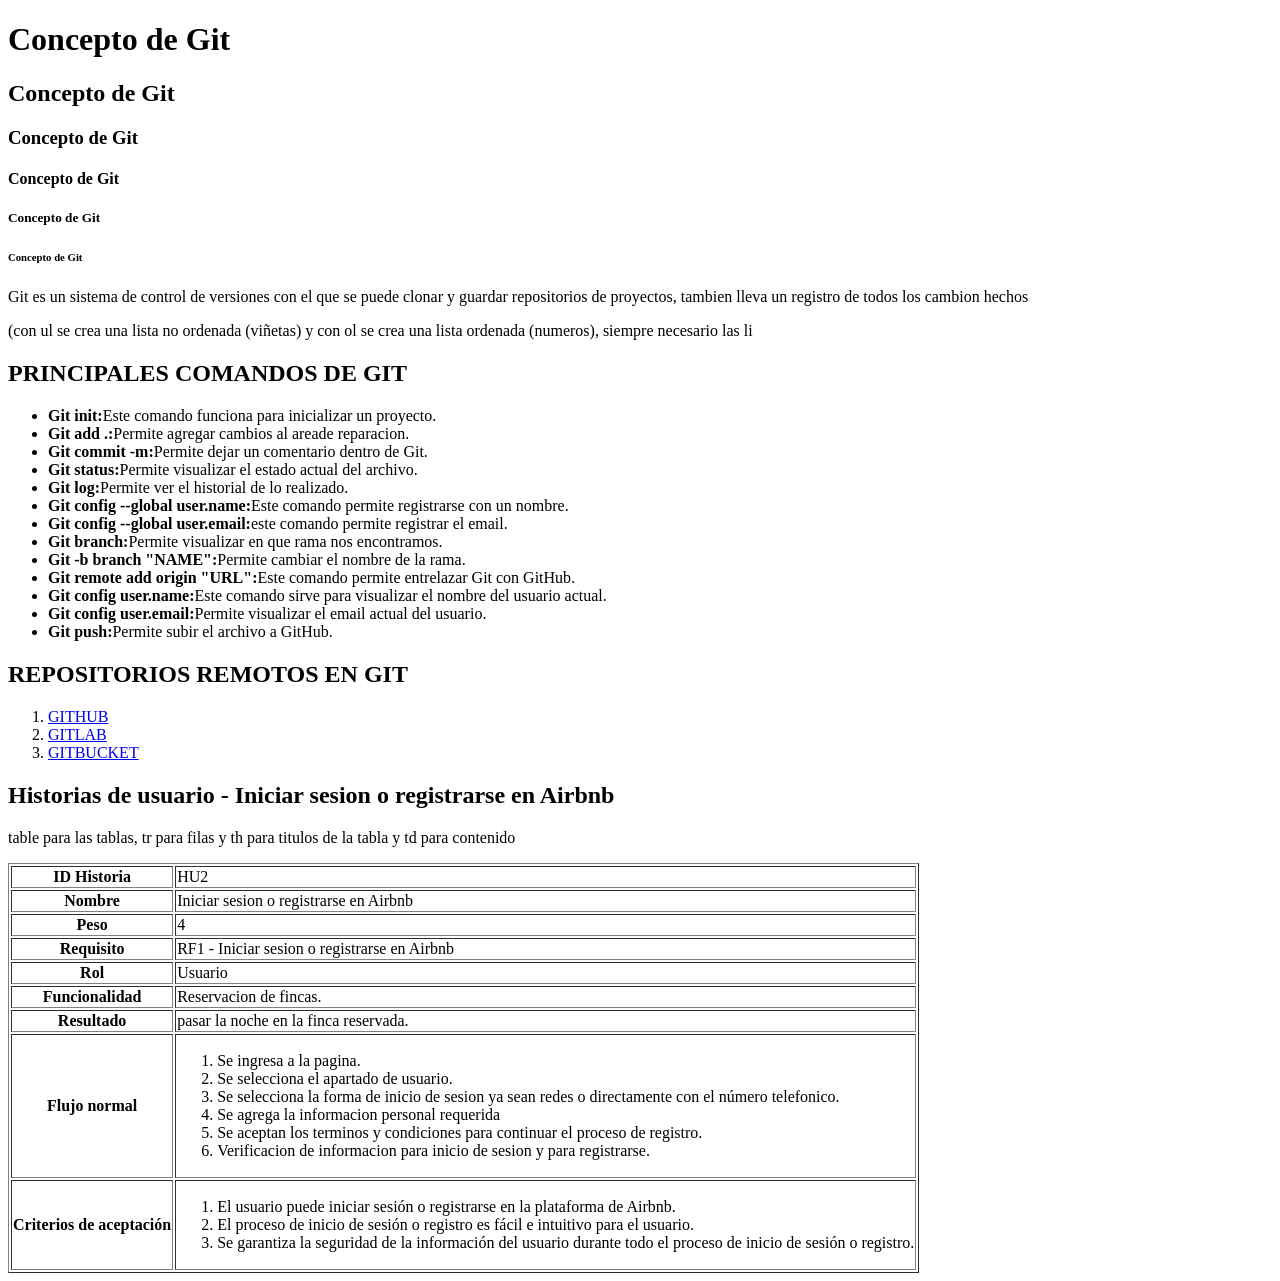
==== index.html @ e23e3ad9 "se agrego la actividad realizada en formacion sobre historias de usuario" ====
<!DOCTYPE html>
<html lang="en">
<head>
    <meta charset="UTF-8">
    <meta http-equiv="X-UA-Compatible" content="IE=edge">
    <meta name="viewport" content="width=device-width, initial-scale=1.0">
    <title>Iniciando con Git</title>
</html>
<body>
    <h1>Concepto de Git</h1>
    <h2>Concepto de Git</h2>
    <h3>Concepto de Git</h3>
    <h4>Concepto de Git</h4>
    <h5>Concepto de Git</h5>
    <h6>Concepto de Git</h6>

    <p>Git es un sistema de control de versiones con el que se puede clonar y guardar repositorios de proyectos, tambien lleva un registro de todos los cambion hechos</p>
    <p>(con ul se crea una lista no ordenada (viñetas) y con ol se crea una lista ordenada (numeros), siempre necesario las li</p>
    <h2>PRINCIPALES COMANDOS DE GIT</h2>
    <ul> 
        <li><strong>Git init:</strong>Este comando funciona para inicializar un proyecto.</li>
        <li><strong>Git add .:</strong>Permite agregar cambios al areade reparacion.</li>
        <li><strong>Git commit -m:</strong>Permite dejar un comentario dentro de Git.</li>
        <li><strong>Git status:</strong>Permite visualizar el estado actual del archivo.</li>
        <li><strong>Git log:</strong>Permite ver el historial de lo realizado.</li>
        <li><strong>Git config --global user.name:</strong>Este comando permite registrarse con un nombre.</li>
        <li><strong>Git config --global user.email:</strong>este comando permite registrar el email.</li>
        <li><strong>Git branch:</strong>Permite visualizar en que rama nos encontramos.</li>
        <li><strong>Git -b branch "NAME":</strong>Permite cambiar el nombre de la rama.</li>
        <li><strong>Git remote add origin "URL":</strong>Este comando permite entrelazar Git con GitHub.</li>
        <li><strong>Git config user.name:</strong>Este comando sirve para visualizar el nombre del usuario actual.</li>
        <li><strong>Git config user.email:</strong>Permite visualizar el email actual del usuario.</li>
        <li><strong>Git push:</strong>Permite subir el archivo a GitHub.</li>
    </ul>

        <h2>REPOSITORIOS REMOTOS EN GIT</h2>
        <ol>
         <li>
            <a href="contenido/github.html" target="_blank">GITHUB</a>
        </li>
            <li>
                <a href="contenido/gitlab/gitlab.html"target="_blank">GITLAB</a>
            </li>
                <li>
                    <a href="contenido/bitbucket/bitbucket.html"target="_blank">GITBUCKET</a>
                </li>
        </ol>

        <h2>Historias de usuario - Iniciar sesion o registrarse en Airbnb</h2>
        <p>table para las tablas, tr para filas y th para titulos de la tabla y td para contenido</p>
        <table border="1">
            <tr>
                <th>
                    ID Historia
                </th>
                <td>
                    HU2
                </td>
            </tr>
            <tr>
                <th>
                    Nombre
                </th>
                <td>
                    Iniciar sesion o registrarse en Airbnb
                </td>
            </tr>
            <tr>
                <th>
                    Peso
                </th>
                <td>
                    4
                </td>
            </tr>
            <tr>
                <th>
                    Requisito
                </th>
                <td>
                    RF1 - Iniciar sesion o registrarse en Airbnb
                </td>
            </tr>
            <tr>
                <th>
                    Rol
                </th>
                <td>
                    Usuario
                </td>
            </tr>
            <tr>
                <th>
                    Funcionalidad
                </th>
                <td>
                    Reservacion de fincas.
                </td>
            </tr>
            <tr>
                <th>
                    Resultado
                </th>
                <td>
                    pasar la noche en la finca reservada.
                </td>
            </tr>
            <tr>
                <th>
                    Flujo normal
                </th>
                <td>
                    <ol>
                        <li>Se ingresa a la pagina.</li>
                        <li>Se selecciona el apartado de usuario.</li>
                        <li> Se selecciona la forma de inicio de sesion ya sean redes o directamente con el número telefonico.</li>
                        <li>Se agrega la informacion personal requerida</li>
                        <li>Se aceptan los terminos y condiciones para continuar el proceso de registro.</li>
                        <li>Verificacion de informacion para inicio de sesion y para registrarse.</li>
                    </ol>
                </td>
            </tr>
            <tr>
                <th>
                    Criterios de aceptación
                </th>
                <td>
                    <ol>
                    <li>El usuario puede iniciar sesión o registrarse en la plataforma de Airbnb.</li>
                    <li>El proceso de inicio de sesión o registro es fácil e intuitivo para el usuario.</li>
                    <li>Se garantiza la seguridad de la información del usuario durante todo el proceso de inicio de sesión o registro.</li>
                    </ol>
                </td>
            </tr>
            
        </table>
    </body>
</html>
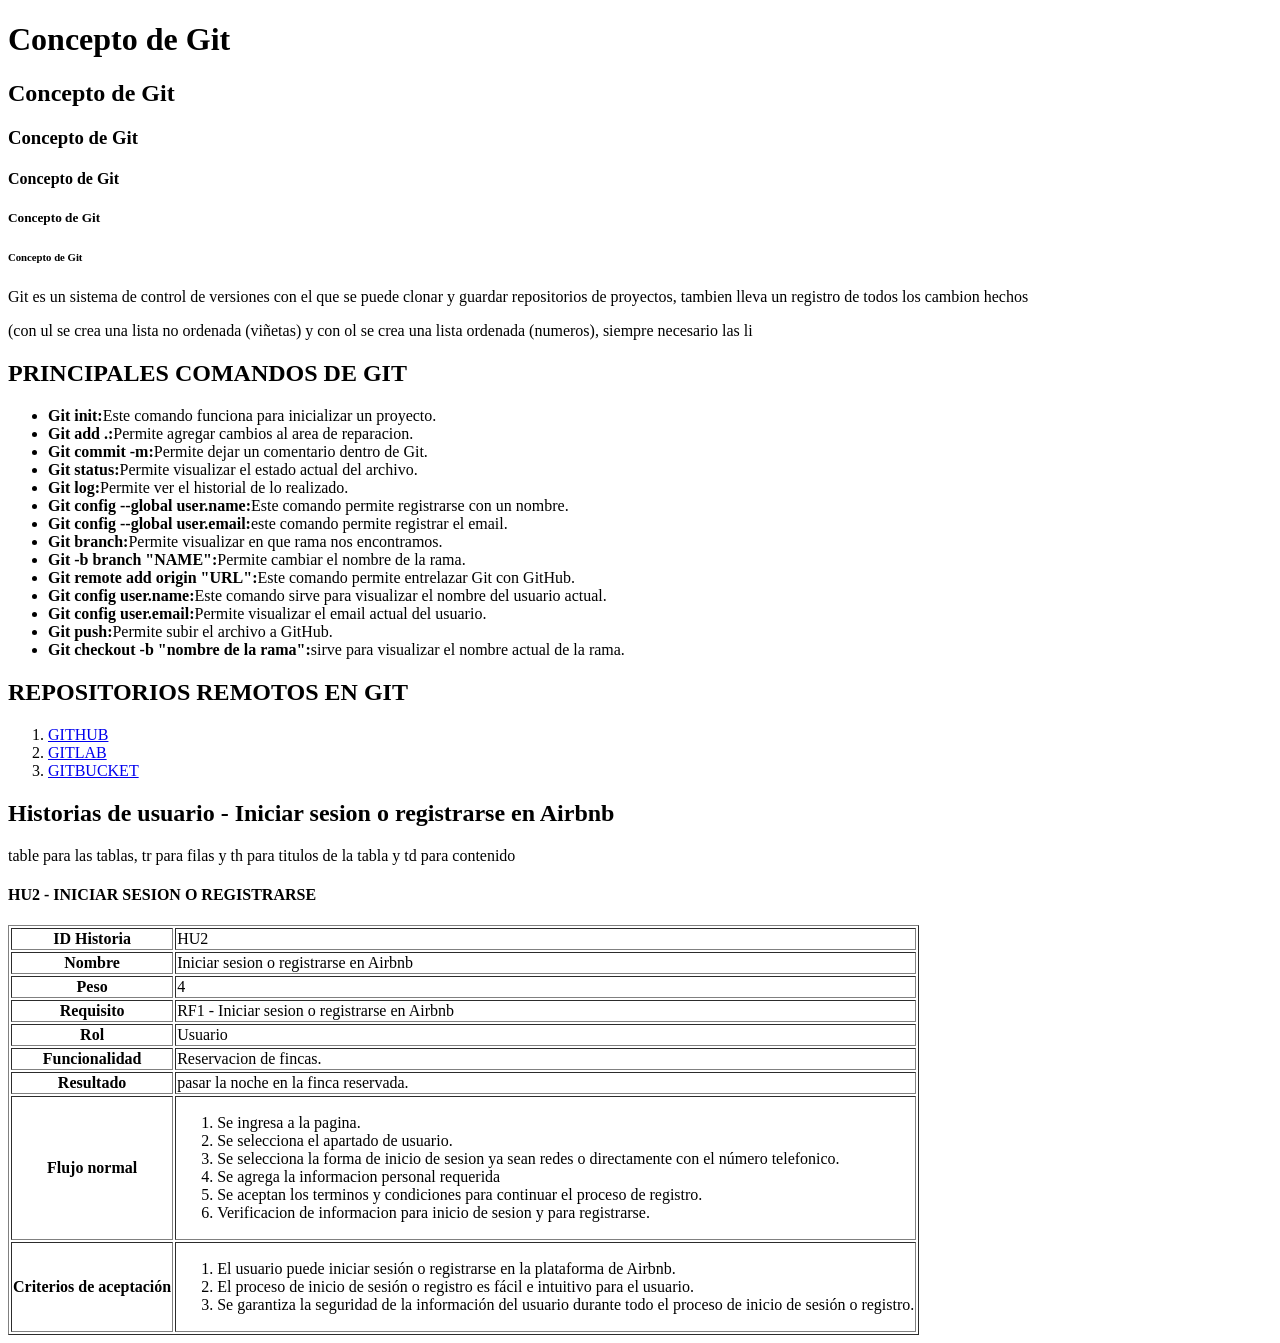
==== commit 7e4c2e71: "se agrego y actualizo la informacion del repositorio" ====
--- a/index.html
+++ b/index.html
@@ -19,7 +19,7 @@
     <h2>PRINCIPALES COMANDOS DE GIT</h2>
     <ul> 
         <li><strong>Git init:</strong>Este comando funciona para inicializar un proyecto.</li>
-        <li><strong>Git add .:</strong>Permite agregar cambios al areade reparacion.</li>
+        <li><strong>Git add .:</strong>Permite agregar cambios al area de reparacion.</li>
         <li><strong>Git commit -m:</strong>Permite dejar un comentario dentro de Git.</li>
         <li><strong>Git status:</strong>Permite visualizar el estado actual del archivo.</li>
         <li><strong>Git log:</strong>Permite ver el historial de lo realizado.</li>
@@ -31,6 +31,7 @@
         <li><strong>Git config user.name:</strong>Este comando sirve para visualizar el nombre del usuario actual.</li>
         <li><strong>Git config user.email:</strong>Permite visualizar el email actual del usuario.</li>
         <li><strong>Git push:</strong>Permite subir el archivo a GitHub.</li>
+        <li><strong>Git checkout -b "nombre de la rama":</strong>sirve para visualizar el nombre actual de la rama.</li>
     </ul>
 
         <h2>REPOSITORIOS REMOTOS EN GIT</h2>
@@ -48,6 +49,7 @@
 
         <h2>Historias de usuario - Iniciar sesion o registrarse en Airbnb</h2>
         <p>table para las tablas, tr para filas y th para titulos de la tabla y td para contenido</p>
+        <h4>HU2 - INICIAR SESION O REGISTRARSE</h4>
         <table border="1">
             <tr>
                 <th>
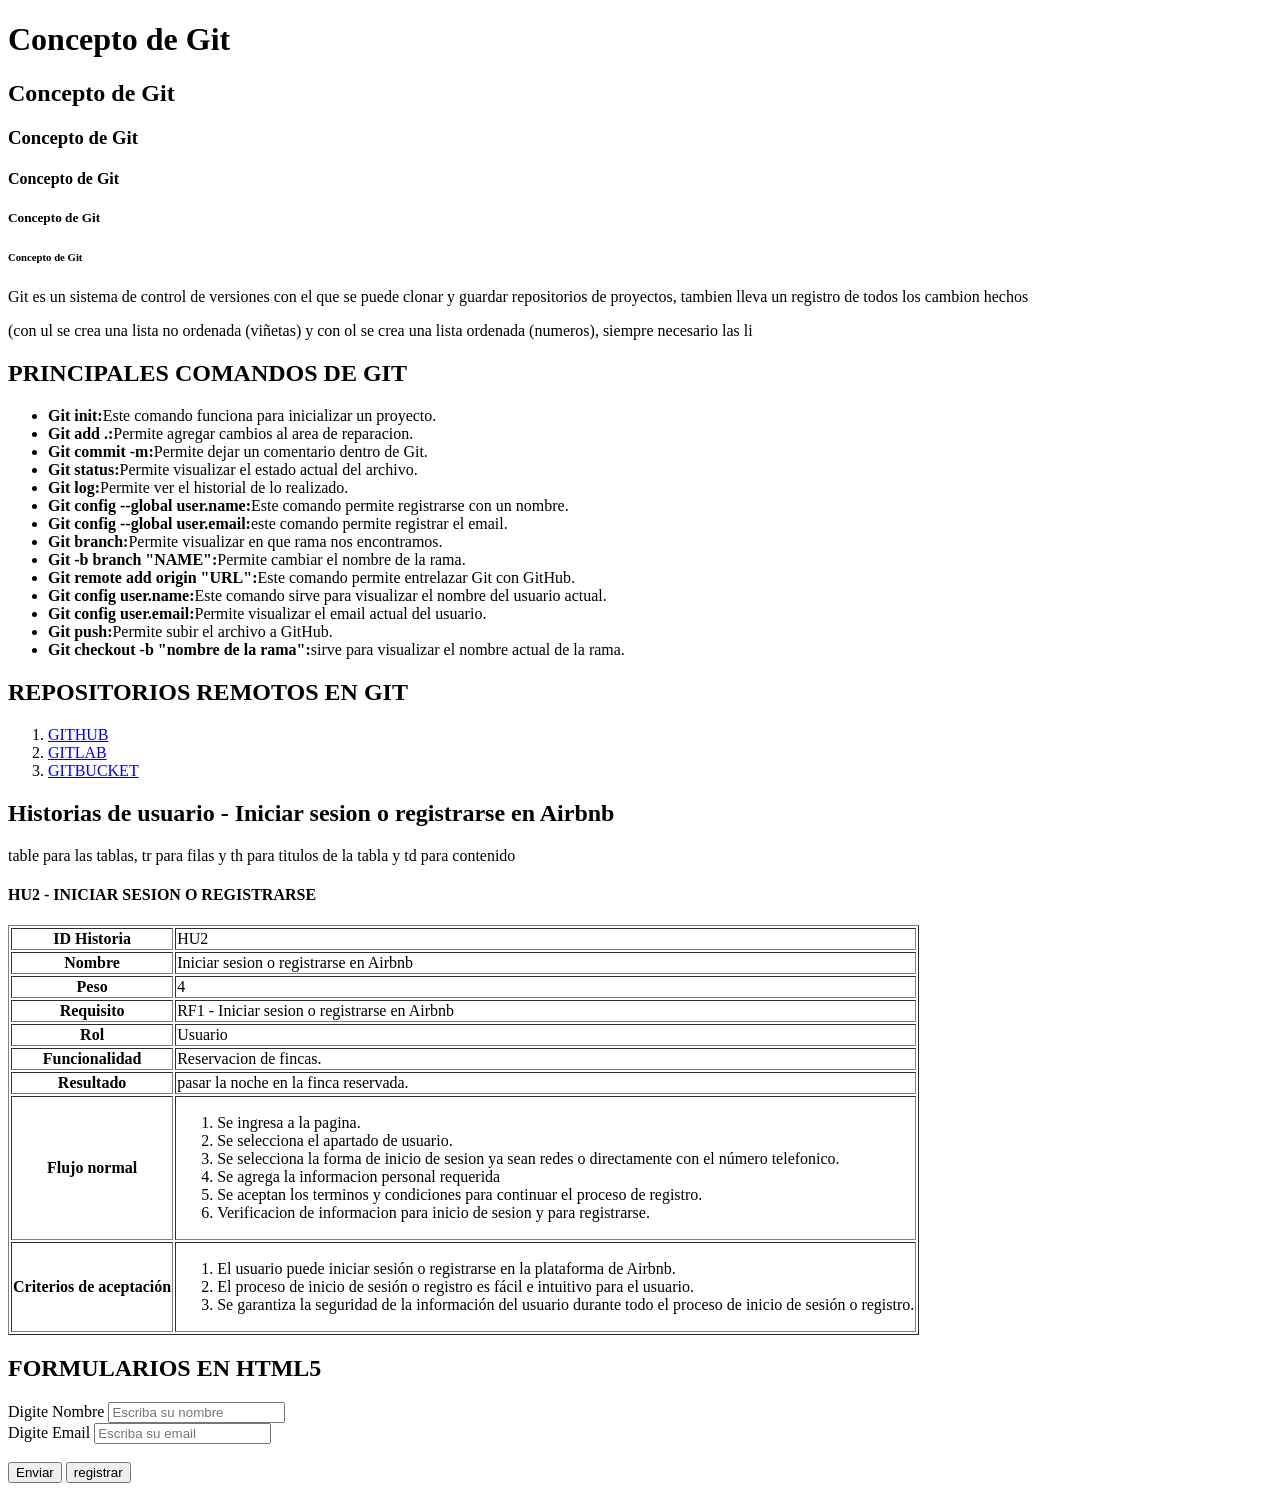
==== commit ca743f9e: "formulario en html" ====
--- a/index.html
+++ b/index.html
@@ -135,6 +135,18 @@
                 </td>
             </tr>
             
-        </table>
+            </table>
+
+            <H2>FORMULARIOS EN HTML5</H2>
+            
+            <form action="" method="">
+                <label for="">Digite Nombre</label>    
+                <input type="text" name:"nombre" id="nombre" placeholder="Escriba su nombre" required=""><br>
+                <label for="Email">Digite Email</label>
+                <input type="Email" name="email" id="email" placeholder="Escriba su email" required=""><br> <br>
+                <input type="button" value="Enviar">
+                <button value="Enviar" >registrar</button>
+            </form>
+
     </body>
 </html>
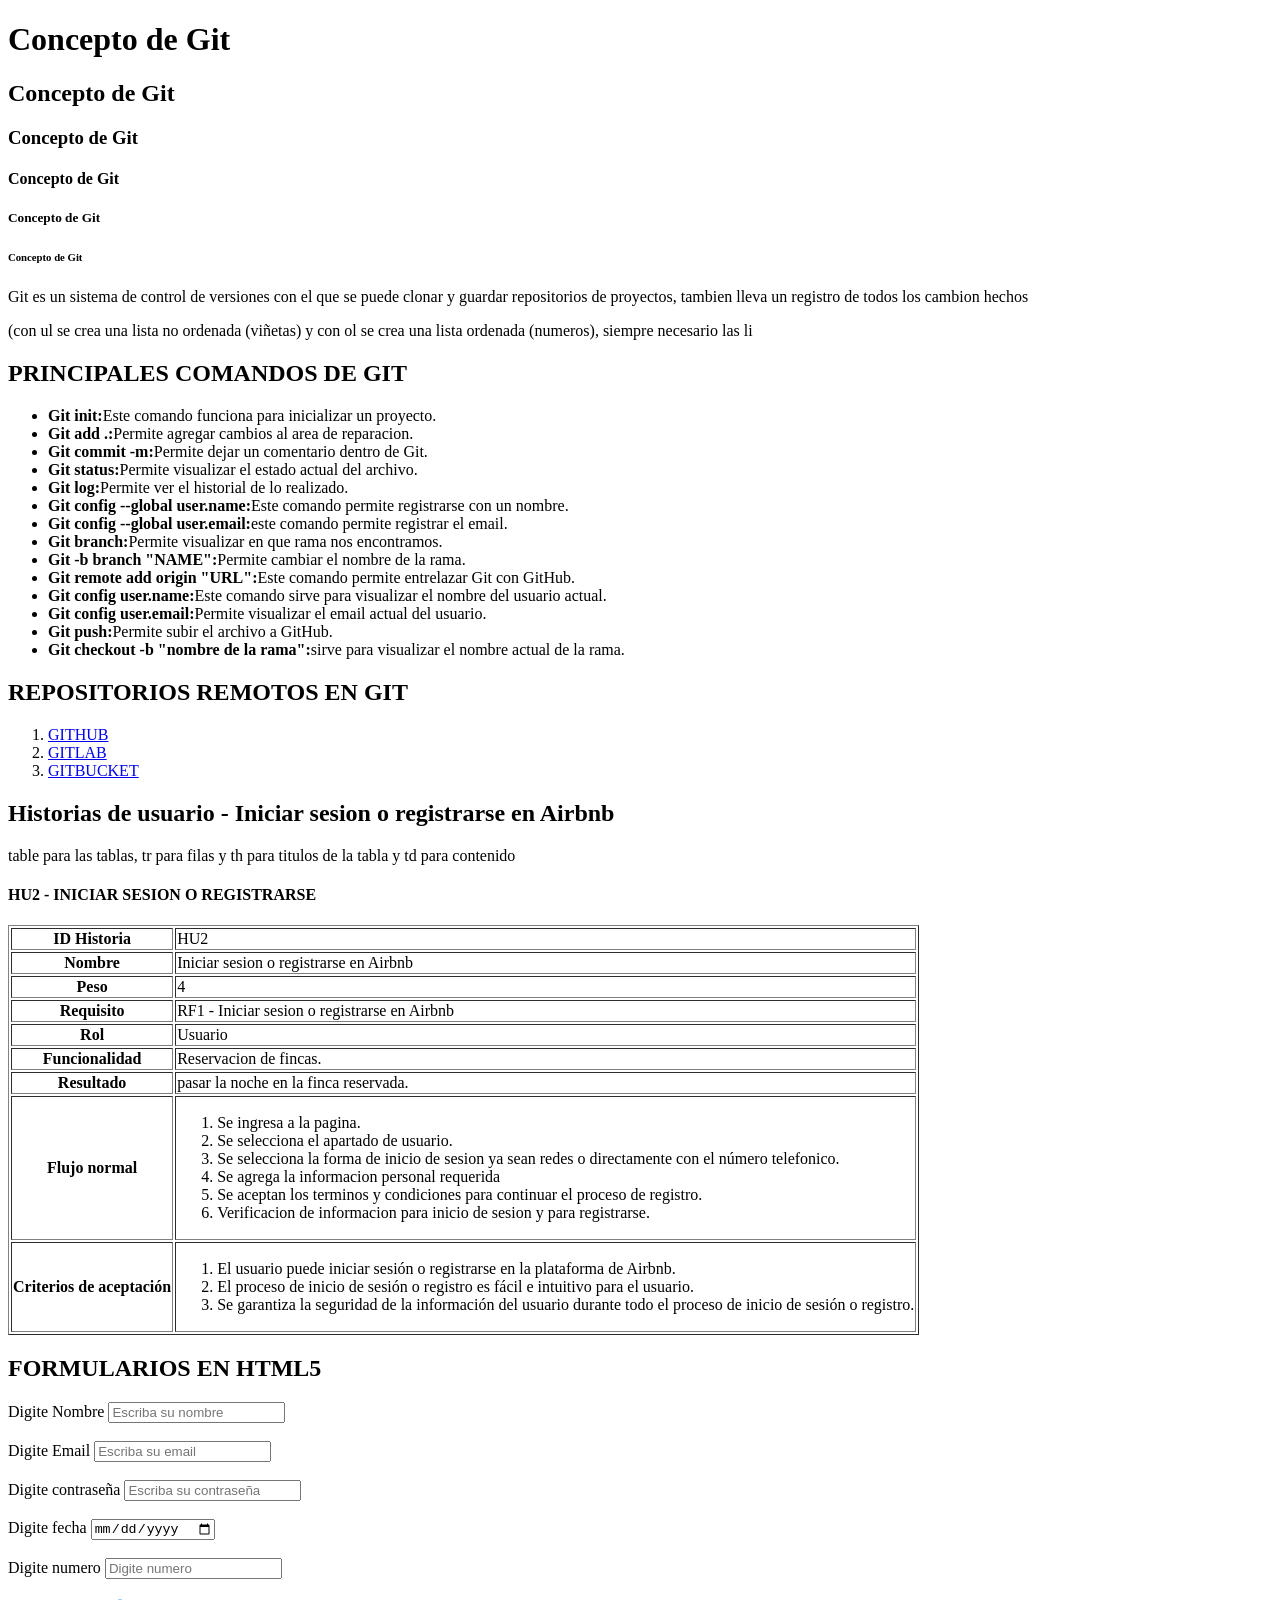
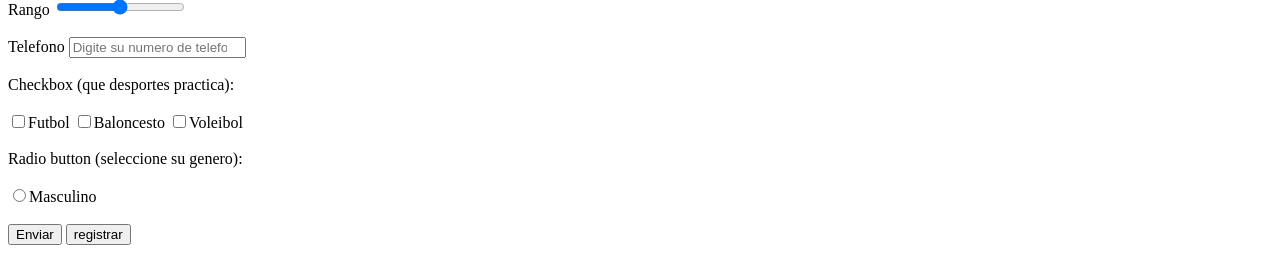
==== commit 95f51ad3: "se agrego formulario al repositorio" ====
--- a/index.html
+++ b/index.html
@@ -141,11 +141,27 @@
             
             <form action="" method="">
                 <label for="">Digite Nombre</label>    
-                <input type="text" name:"nombre" id="nombre" placeholder="Escriba su nombre" required=""><br>
+                <input type="text" name:"nombre" id="nombre" placeholder="Escriba su nombre" required=""><br> <br>
                 <label for="Email">Digite Email</label>
                 <input type="Email" name="email" id="email" placeholder="Escriba su email" required=""><br> <br>
+                <label for="">Digite contraseña</label>
+                <input type="password" name="contraseña" id="contraseña" placeholder="Escriba su contraseña"><br> <br>
+                <label for="">Digite fecha</label>
+                <input type="date" name="fecha" id="fecha" placeholder="Escriba la fecha"><br> <br>
+                <label for="">Digite  numero </label>
+                <input type="number" name="numero" id="numero" placeholder="Digite numero"><br> <br>
+                <label for="">Rango</label>
+                <input type="range" name="rango" id="rango" placeholder="Digite el rango"><br> <br>
+                <label for="">Telefono</label>
+                <input type="number" name="numero de telefono" id="numero de telefono" placeholder="Digite su numero de telefono"><br> <br>
+                <label for="">Checkbox (que desportes practica):</label><br> <br>
+                <input type="checkbox" id="seleccion 1">Futbol
+                <input type="checkbox" id="seleccion 2">Baloncesto
+                <input type="checkbox" id="seleccion 3">Voleibol <br> <br>
+                <label for="">Radio button (seleccione su genero):</label><br> <br>
+                <input type="radio" value="">Masculino<br> <br>
                 <input type="button" value="Enviar">
-                <button value="Enviar" >registrar</button>
+                <button value="Enviar" >registrar</button><br><br>
             </form>
 
     </body>
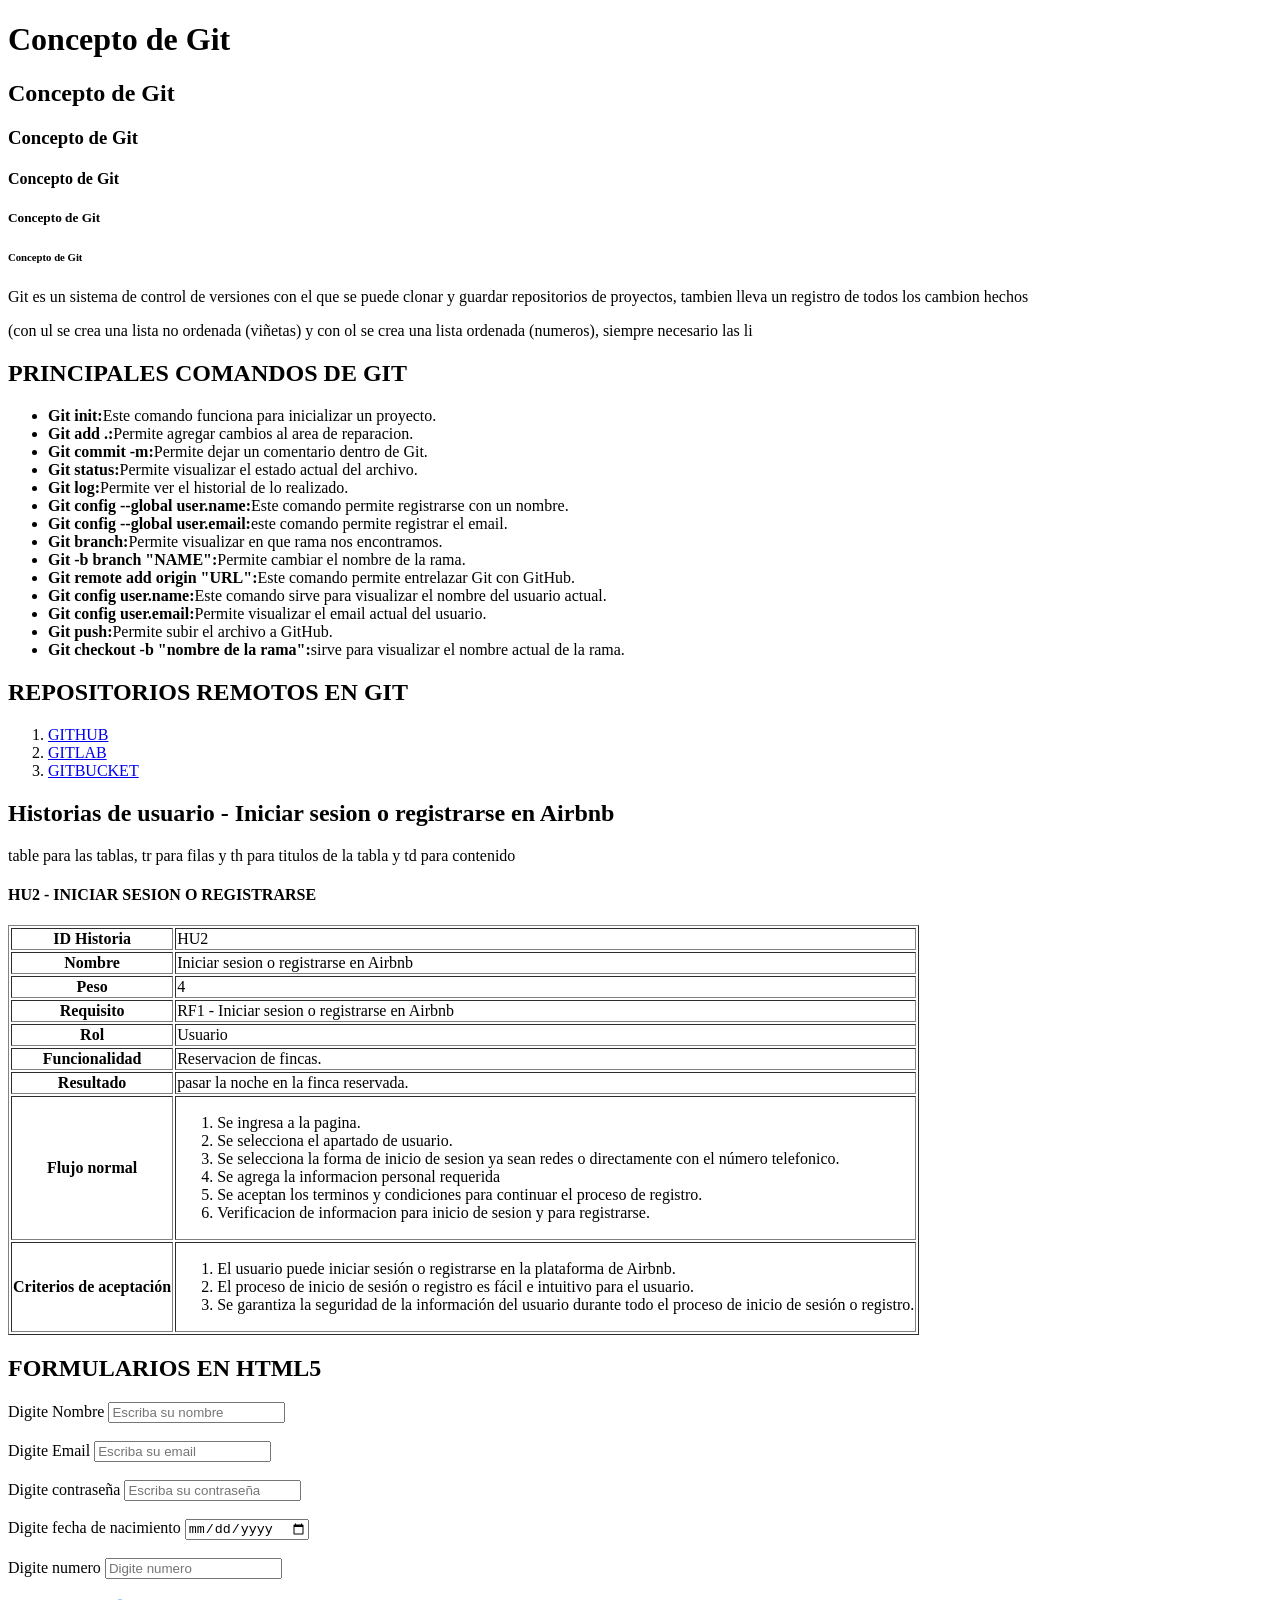
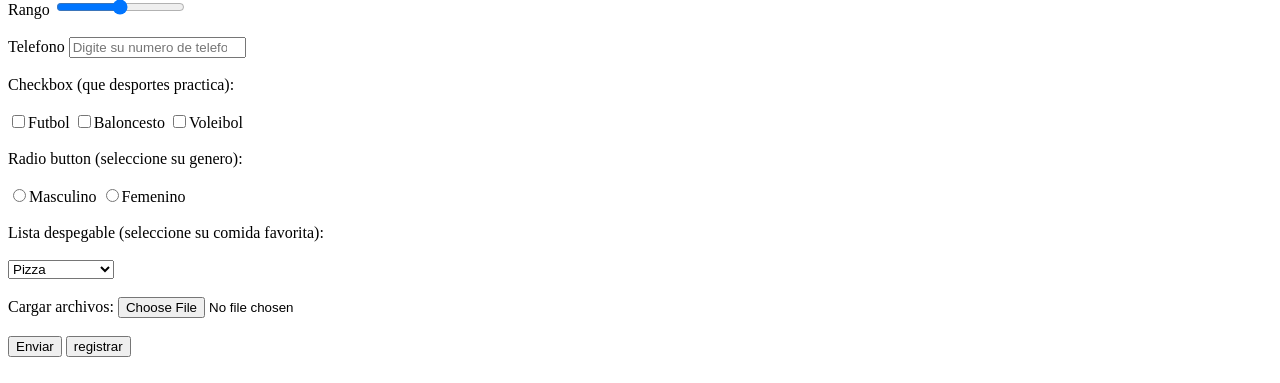
==== commit 831554f5: "se termino y actualizo el formulario" ====
--- a/index.html
+++ b/index.html
@@ -145,21 +145,31 @@
                 <label for="Email">Digite Email</label>
                 <input type="Email" name="email" id="email" placeholder="Escriba su email" required=""><br> <br>
                 <label for="">Digite contraseña</label>
-                <input type="password" name="contraseña" id="contraseña" placeholder="Escriba su contraseña"><br> <br>
-                <label for="">Digite fecha</label>
+                <input type="password" name="contraseña" id="contraseña" placeholder="Escriba su contraseña" required=""><br> <br>
+                <label for="">Digite fecha de nacimiento</label>
                 <input type="date" name="fecha" id="fecha" placeholder="Escriba la fecha"><br> <br>
                 <label for="">Digite  numero </label>
-                <input type="number" name="numero" id="numero" placeholder="Digite numero"><br> <br>
+                <input type="number" name="numero" id="numero" placeholder="Digite numero" required=""><br> <br>
                 <label for="">Rango</label>
-                <input type="range" name="rango" id="rango" placeholder="Digite el rango"><br> <br>
+                <input type="range" name="rango" id="rango" placeholder="Digite el rango" required=""><br> <br>
                 <label for="">Telefono</label>
-                <input type="number" name="numero de telefono" id="numero de telefono" placeholder="Digite su numero de telefono"><br> <br>
+                <input type="number" name="numero de telefono" id="numero de telefono" placeholder="Digite su numero de telefono" required=""><br> <br>
                 <label for="">Checkbox (que desportes practica):</label><br> <br>
                 <input type="checkbox" id="seleccion 1">Futbol
                 <input type="checkbox" id="seleccion 2">Baloncesto
                 <input type="checkbox" id="seleccion 3">Voleibol <br> <br>
                 <label for="">Radio button (seleccione su genero):</label><br> <br>
-                <input type="radio" value="">Masculino<br> <br>
+                <input type="radio" name="radio" id="radio" placeholder="Seleccione su genero" required="">Masculino
+                <input type="radio" name="radio" id="radio" placeholder="Seleccione su genero" required="">Femenino<br> <br>
+                <label for="">Lista despegable (seleccione su comida favorita):</label><br> <br>
+                <select name="seleccionar" id="seleccionar">
+                    <OPtion value="opcion 1">Pizza</OPtion>
+                    <OPtion value="opcion 2">Mazorcada</OPtion>
+                    <OPtion value="opcion 3">Hamburguesa</OPtion>
+                    <OPtion value="opcion 4">Tacos</OPtion>
+                </select><br> <br>
+                <label for="">Cargar archivos:</label>
+                <input type="file" name="archivo" id="archivo" placeholder="cargue el archivo" required=""><br> <br>
                 <input type="button" value="Enviar">
                 <button value="Enviar" >registrar</button><br><br>
             </form>
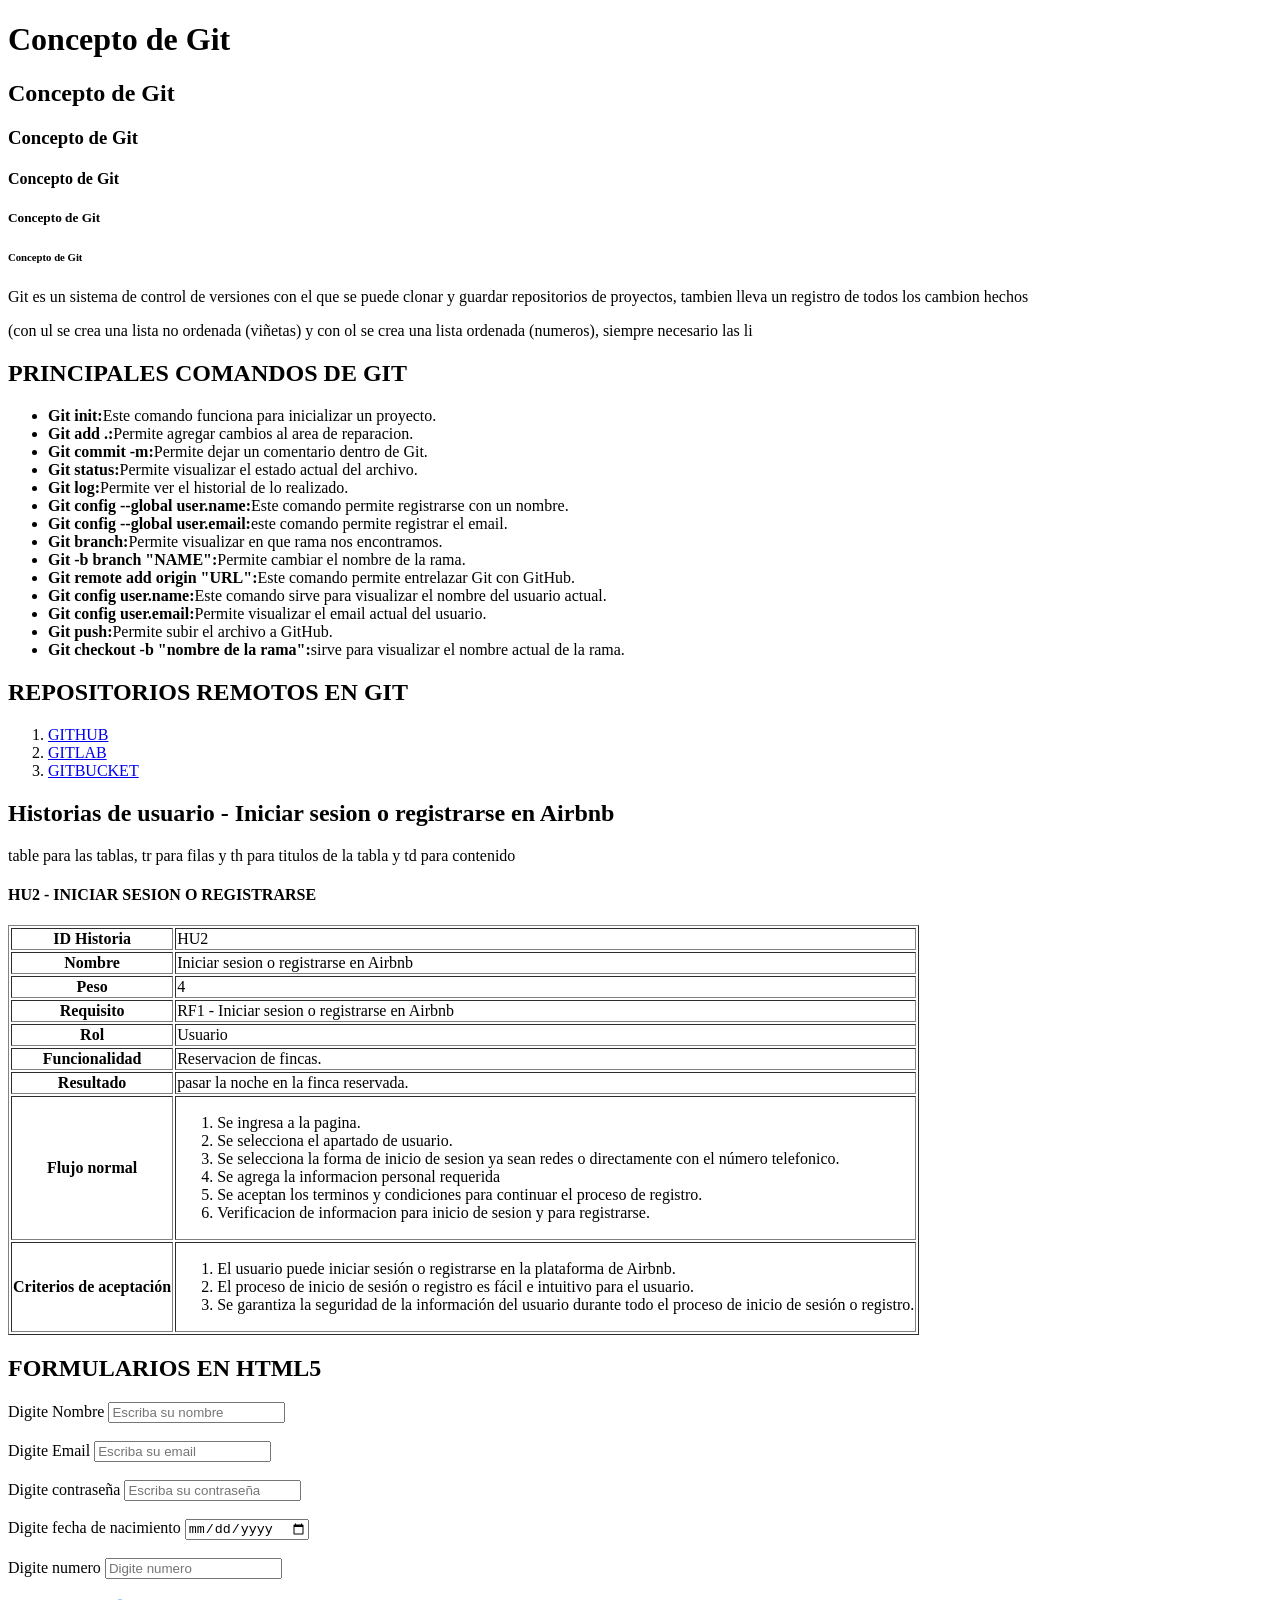
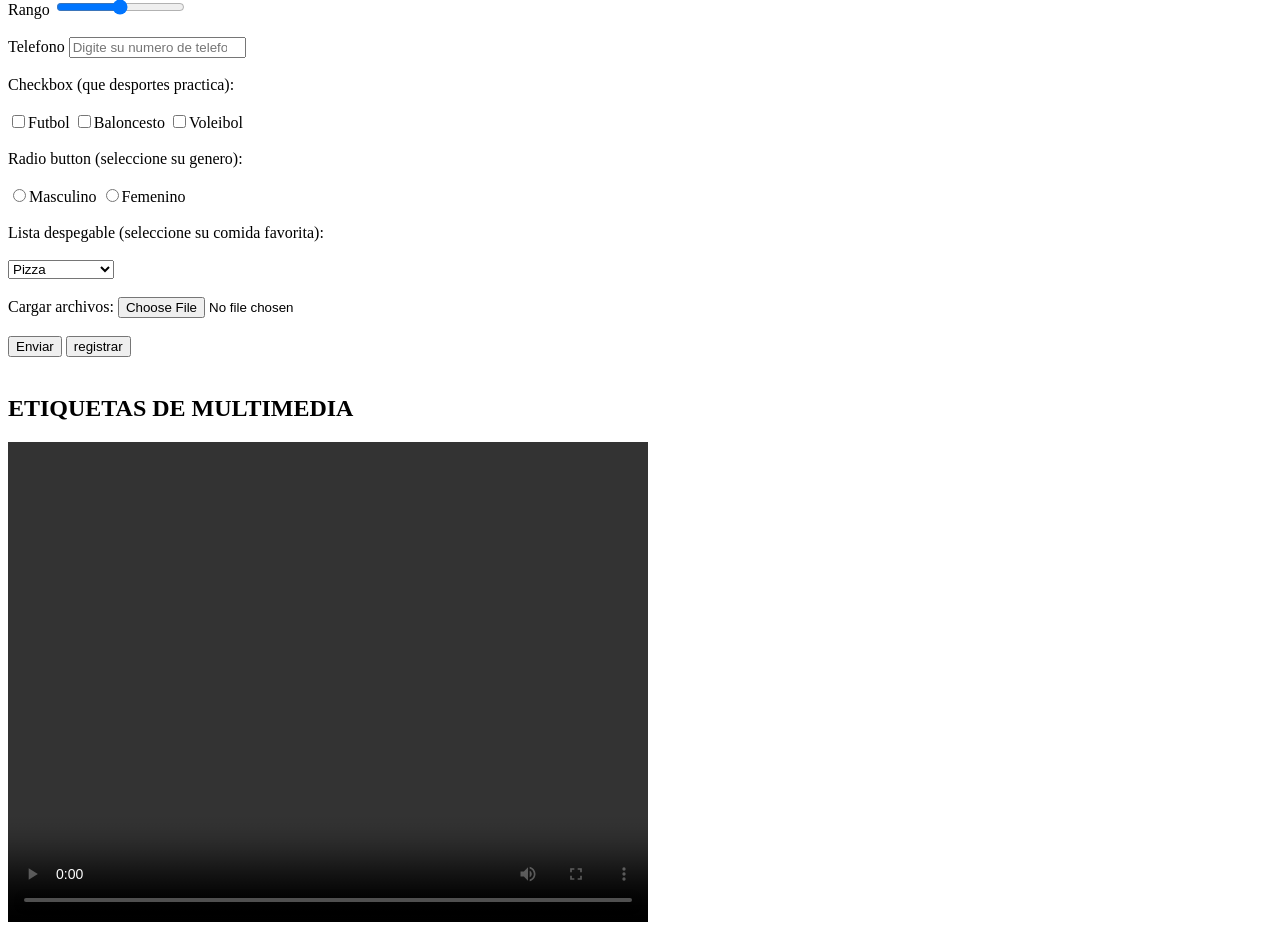
==== commit 7185e295: "se actualizaron y se subieron algunos codigos" ====
--- a/index.html
+++ b/index.html
@@ -171,8 +171,10 @@
                 <label for="">Cargar archivos:</label>
                 <input type="file" name="archivo" id="archivo" placeholder="cargue el archivo" required=""><br> <br>
                 <input type="button" value="Enviar">
-                <button value="Enviar" >registrar</button><br><br>
+                <button value="Enviar" >registrar</button><br> <br>
             </form>
-
+            <h2>ETIQUETAS DE MULTIMEDIA</h2>
+            <video src="videos/promo.mp4" width="640" height="480" controls></video>
+                
     </body>
 </html>
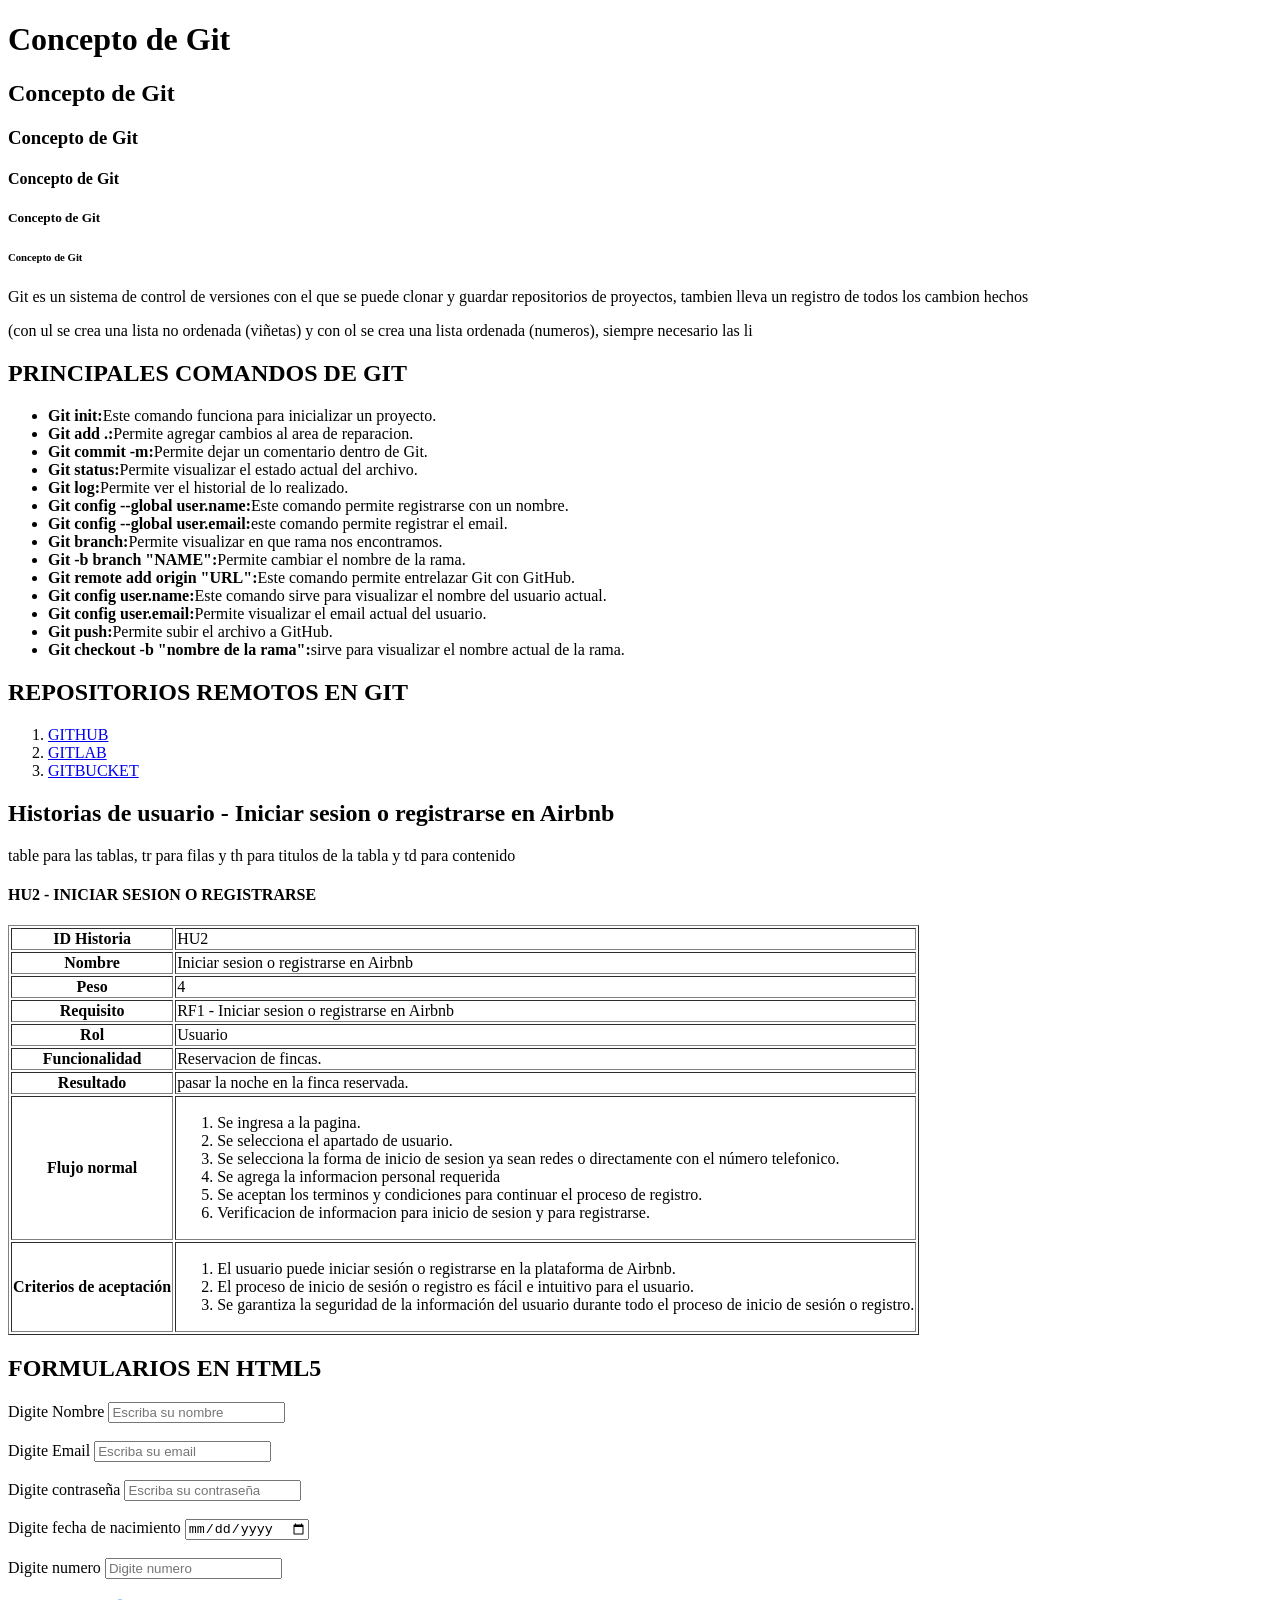
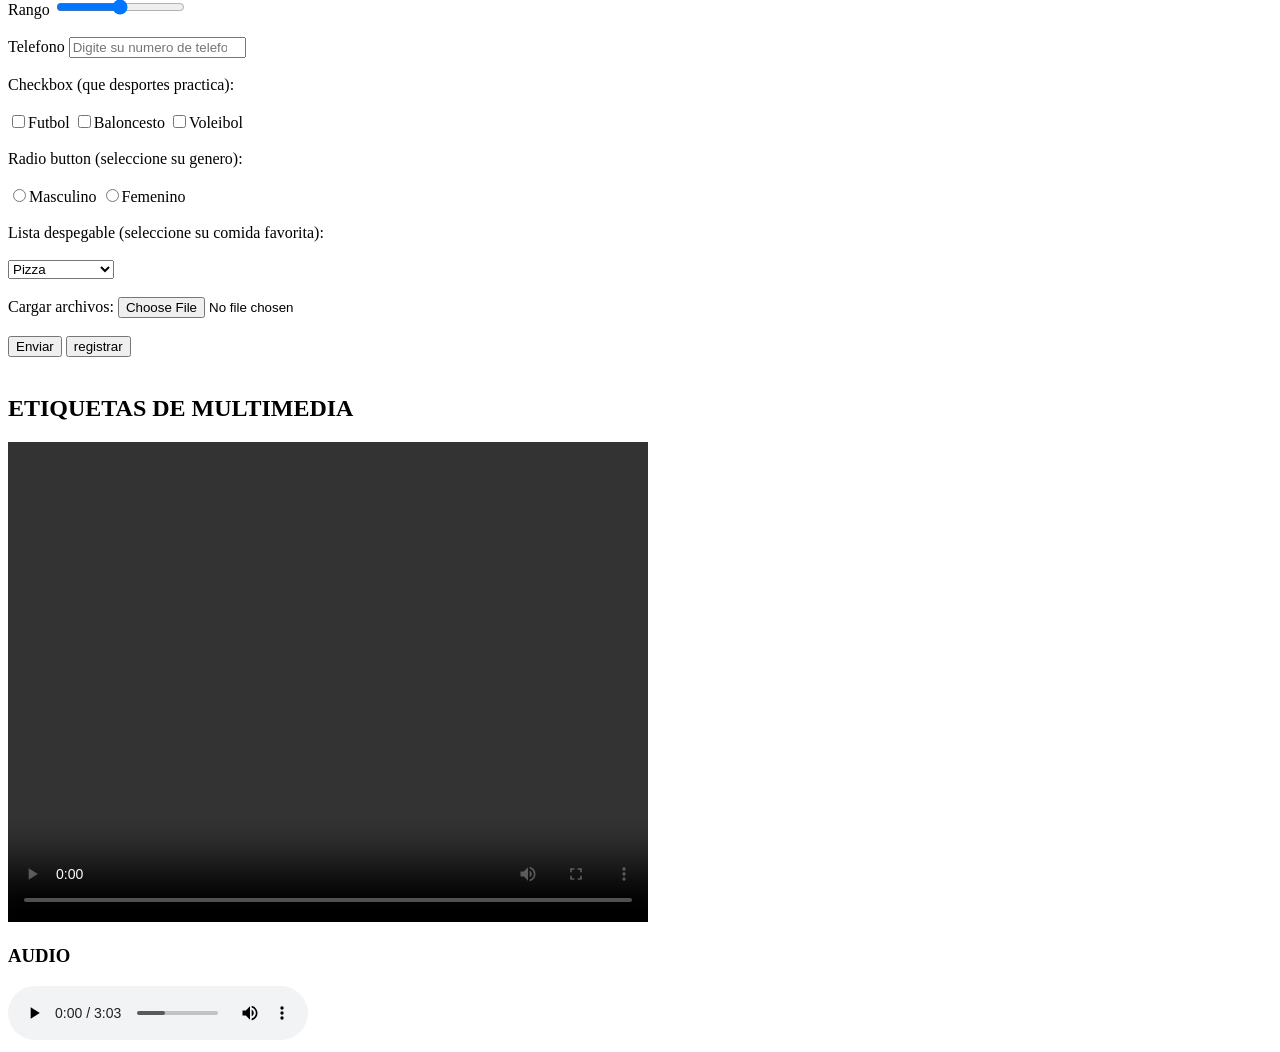
==== commit 749bdbb5: "se actualizaron y se subieron algunos codigos" ====
--- a/index.html
+++ b/index.html
@@ -174,7 +174,11 @@
                 <button value="Enviar" >registrar</button><br> <br>
             </form>
             <h2>ETIQUETAS DE MULTIMEDIA</h2>
-            <video src="videos/promo.mp4" width="640" height="480" controls></video>
+            <video src="videos/promo.mp4" width="640" height="480" controls>
+            </video>
+            <h3>AUDIO</h3>
+            
+            <audio src="audios/y2mate.com - yo quería ser esa mujer la madre de tus hijos.mp3" controls></audio>
                 
     </body>
 </html>
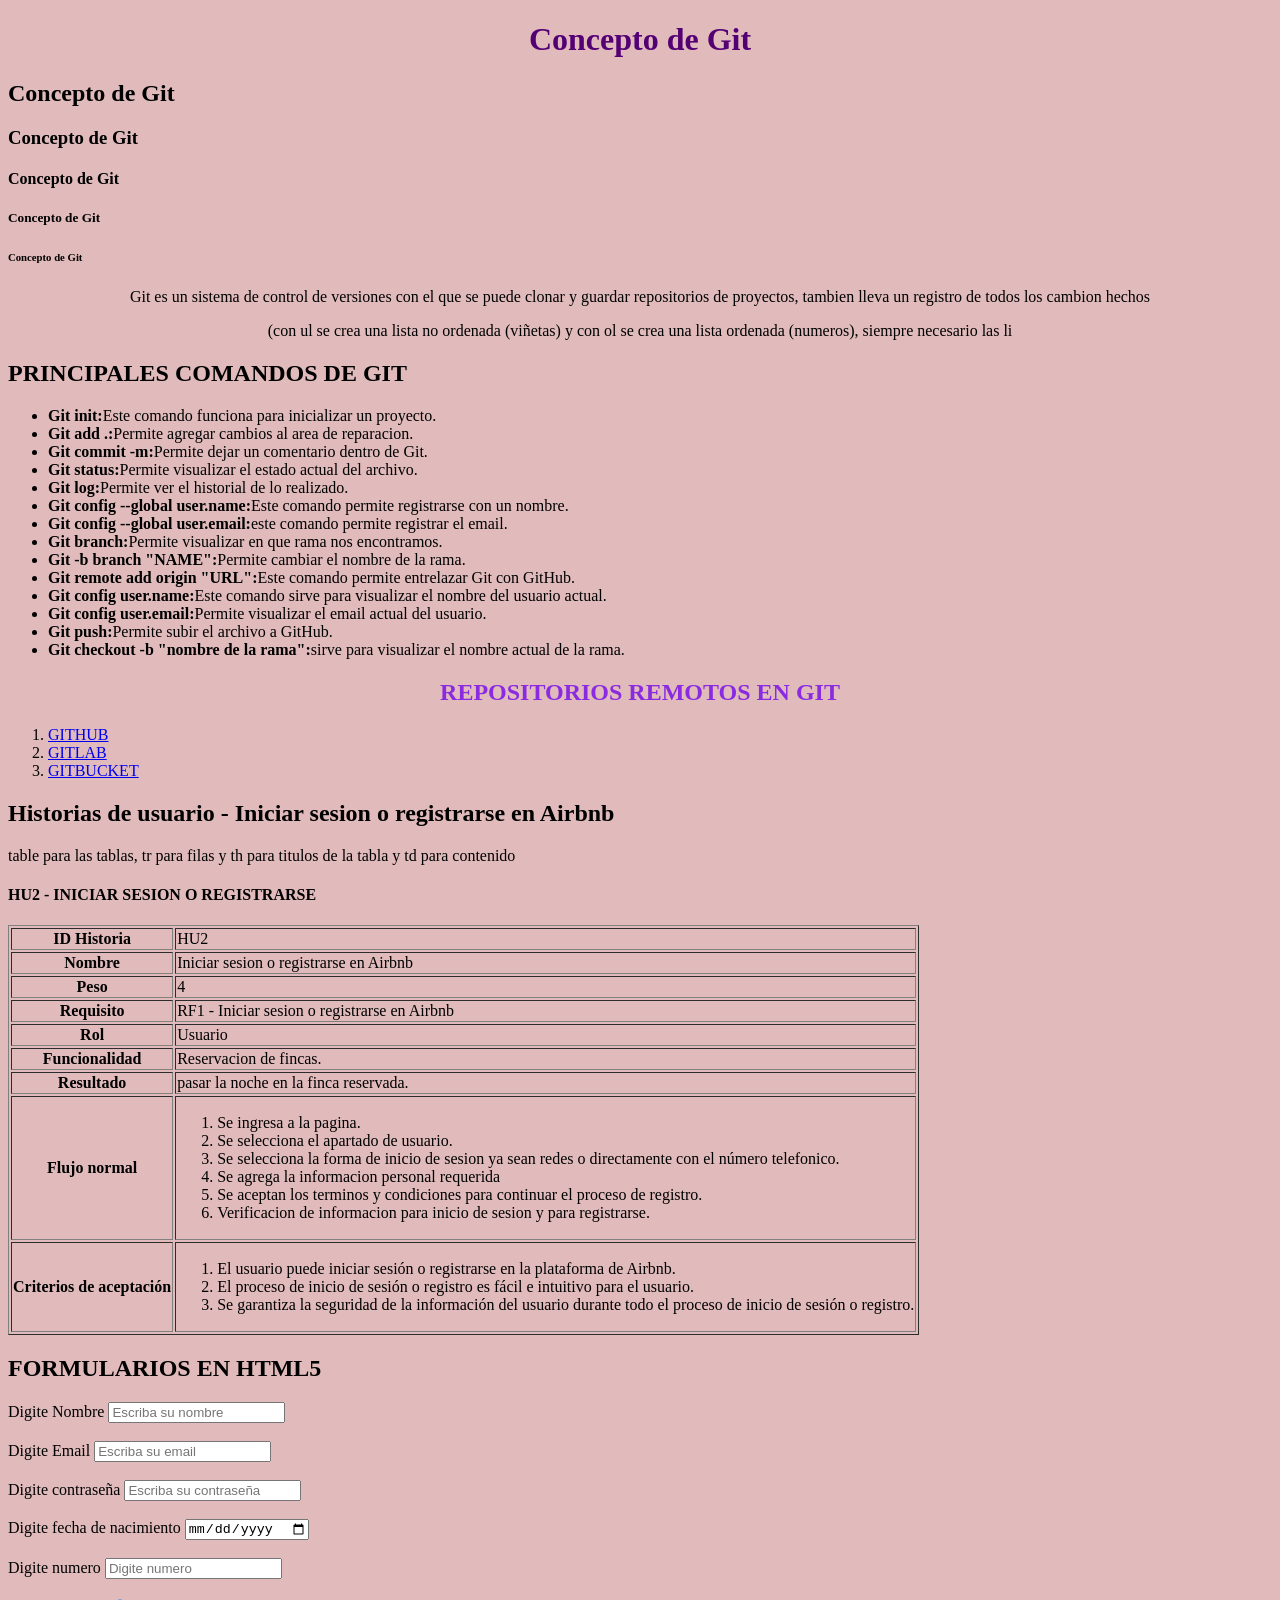
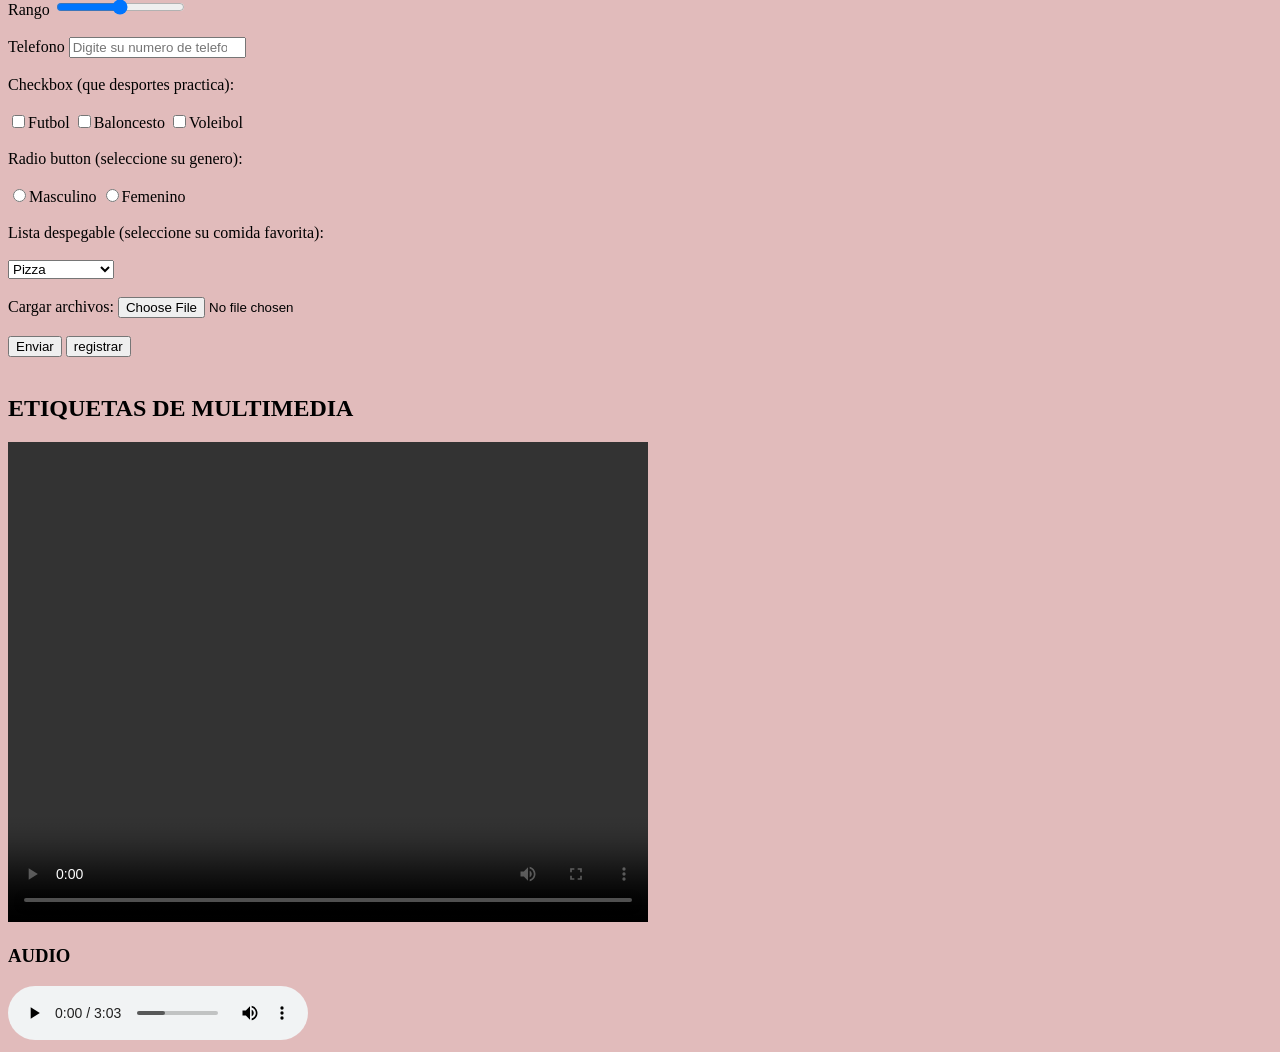
==== commit 56972bf8: "se agrego css al index" ====
--- a/index.html
+++ b/index.html
@@ -5,17 +5,18 @@
     <meta http-equiv="X-UA-Compatible" content="IE=edge">
     <meta name="viewport" content="width=device-width, initial-scale=1.0">
     <title>Iniciando con Git</title>
+    <link rel="stylesheet" href="css/style.css">
 </html>
 <body>
-    <h1>Concepto de Git</h1>
-    <h2>Concepto de Git</h2>
+    <h1 id="TT">Concepto de Git</h1>
+    <h2 class="onet">Concepto de Git</h2>
     <h3>Concepto de Git</h3>
     <h4>Concepto de Git</h4>
     <h5>Concepto de Git</h5>
     <h6>Concepto de Git</h6>
 
-    <p>Git es un sistema de control de versiones con el que se puede clonar y guardar repositorios de proyectos, tambien lleva un registro de todos los cambion hechos</p>
-    <p>(con ul se crea una lista no ordenada (viñetas) y con ol se crea una lista ordenada (numeros), siempre necesario las li</p>
+    <p class="onep">Git es un sistema de control de versiones con el que se puede clonar y guardar repositorios de proyectos, tambien lleva un registro de todos los cambion hechos</p>
+    <p class="twop">(con ul se crea una lista no ordenada (viñetas) y con ol se crea una lista ordenada (numeros), siempre necesario las li</p>
     <h2>PRINCIPALES COMANDOS DE GIT</h2>
     <ul> 
         <li><strong>Git init:</strong>Este comando funciona para inicializar un proyecto.</li>
@@ -34,7 +35,7 @@
         <li><strong>Git checkout -b "nombre de la rama":</strong>sirve para visualizar el nombre actual de la rama.</li>
     </ul>
 
-        <h2>REPOSITORIOS REMOTOS EN GIT</h2>
+        <h2 class="twot">REPOSITORIOS REMOTOS EN GIT</h2>
         <ol>
          <li>
             <a href="contenido/github.html" target="_blank">GITHUB</a>
@@ -174,10 +175,11 @@
                 <button value="Enviar" >registrar</button><br> <br>
             </form>
             <h2>ETIQUETAS DE MULTIMEDIA</h2>
+            
             <video src="videos/promo.mp4" width="640" height="480" controls>
             </video>
             <h3>AUDIO</h3>
-            
+
             <audio src="audios/y2mate.com - yo quería ser esa mujer la madre de tus hijos.mp3" controls></audio>
                 
     </body>
--- a/css/style.css
+++ b/css/style.css
@@ -0,0 +1,20 @@
+body{
+    background-color: #e1bbbb;
+}
+.onet{
+    color: rgb(0, 0, 0);
+}
+.twot{
+    color: blueviolet;
+    text-align: center;
+}
+.onep{
+    text-align: center;
+}
+.twop{
+    text-align: center;
+}
+#TT{
+    color: rgb(84, 0, 117);
+    text-align: center;
+}
